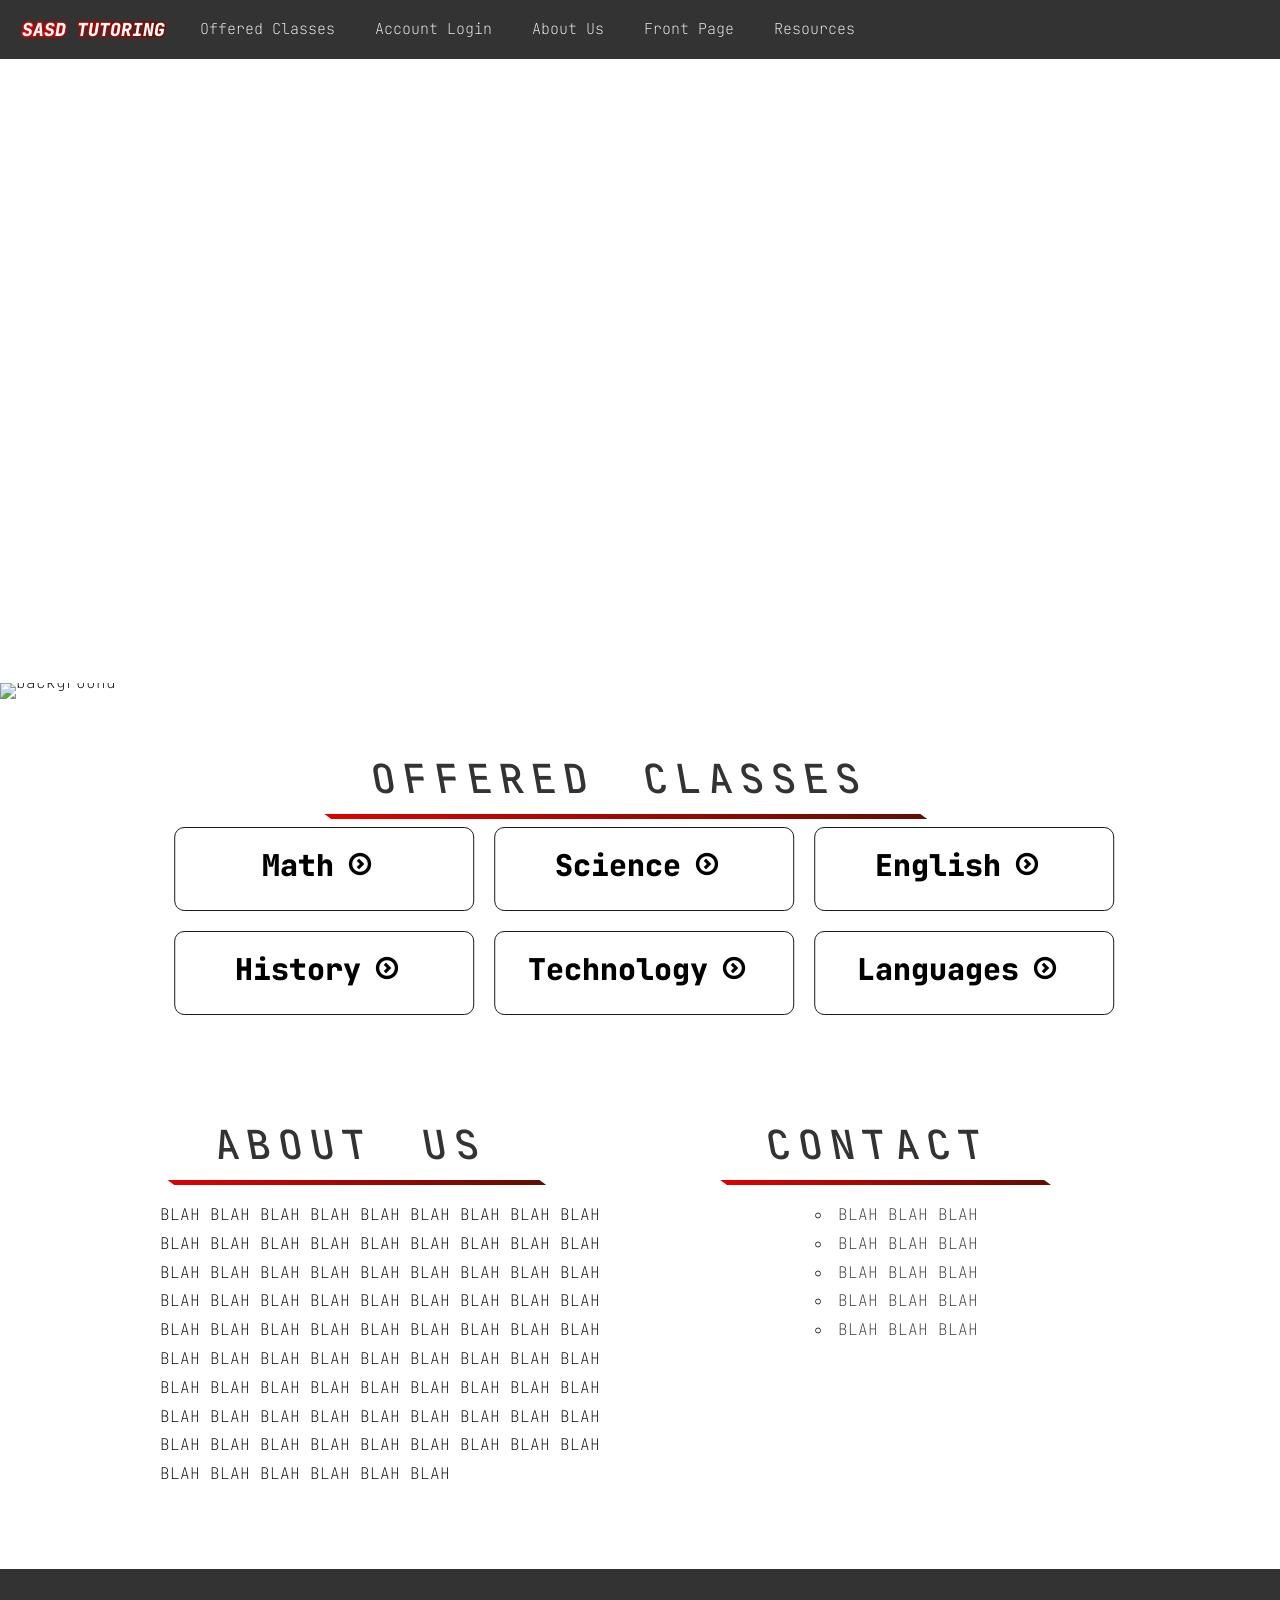
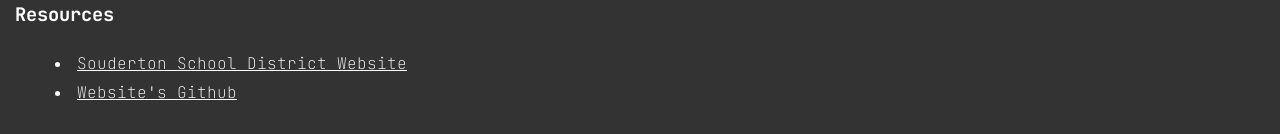
==== front-end/index.html @ b644a15e "Reorganized and renamed files to fit their purpose" ====
<!doctype html>
<html lang="en">

<head>
  <meta charset="UTF-8" />
  <meta name="viewport" content="width=device-width, initial-scale=1.0" />
  <link rel="stylesheet" href="Apps.css">
  <script defer src="sasdTutor.js"></script>
  <script defer src="index.js"></script>
  <title>SASD TUTORING</title>
</head>

<body>
  <link rel="stylesheet"
    href="https://fonts.googleapis.com/css2?family=Material+Symbols+Outlined:opsz,wght,FILL,GRAD@20..48,100..700,0..1,-50..200&icon_names=arrow_drop_down" />
  <link rel="stylesheet"
    href="https://fonts.googleapis.com/css2?family=Material+Symbols+Outlined:opsz,wght,FILL,GRAD@20..48,100..700,0..1,-50..200&icon_names=expand_circle_down" />

  <nav>
    <ul>
      <header>
        <li class="name">
          <div><i id="name">SASD TUTORING </i>
          </div>
        </li>
      </header>
      <li><a href="file:///c%3A/Users/29-HaqReh/Desktop/Web%20Apps/stuff/sasdTutor.html#offered">Offered Classes</a>
      </li>
      <li><a href="file:///c%3A/Users/29-HaqReh/Desktop/Web%20Apps/stuff/Login.html">Account Login</a></li>
      <li><a href="file:///c%3A/Users/29-HaqReh/Desktop/Web%20Apps/stuff/sasdTutor.html#about">About Us</a></li>
      <li><a href="file:///c%3A/Users/29-HaqReh/Desktop/Web%20Apps/stuff/sasdTutor.html#top">Front Page</a></li>
      <li><a href="file:///c%3A/Users/29-HaqReh/Desktop/Web%20Apps/stuff/sasdTutor.html#resources">Resources</a></li>
    </ul>
  </nav>
  <main>
    <section id="top">
      <div>
        <video autoplay="autoplay" data-permitted-user="true" data-resource-title="WEBHighSchoolV2.mp4"
          data-resource-uuid="45702b6e-6877-4986-bee6-893375c5bc52" loop="loop" muted="muted" playsinline="playsinline"
          poster="https://resources.finalsite.net/videos/v1659466692/soudertonsdorg/b5spz9pvocrpyakvvjld/WEBHighSchoolV2.jpg"
          class="loaded">
          <source
            src="https://resources.finalsite.net/videos/t_video_h265_720/v1659466692/soudertonsdorg/b5spz9pvocrpyakvvjld/WEBHighSchoolV2.mp4"
            type="video/mp4; codecs=hevc">
          <source
            src="https://resources.finalsite.net/videos/t_video_mp4_720/v1659466692/soudertonsdorg/b5spz9pvocrpyakvvjld/WEBHighSchoolV2.mp4"
            type="video/mp4">
          <source
            src="https://resources.finalsite.net/videos/t_video_vp9_720/v1659466692/soudertonsdorg/b5spz9pvocrpyakvvjld/WEBHighSchoolV2.webm"
            type="video/webm">
          <div class="fsError" data-nosnippet="" role="alert" aria-live="polite">Your web browser does not support the
            &lt;video&gt; tag.</div>
        </video>
        <footer role="presentation">
          <div class="fsElementFooterContent">
            <figure class="fsImage">
              <picture><img alt="background"
                  data-image-sizes="[{%22url%22:%22https://resources.finalsite.net/images/v1651999326/soudertonsdorg/mjvas6axd7pmzmwuhro8/hero-background.svg%22,%22width%22:1440}]"
                  data-resource-description="" data-resource-filename="hero-background.svg"
                  data-resource-uuid="e73c2b22-52e9-47dd-a42a-fb9b1f144add" id=""
                  src="https://resources.finalsite.net/images/v1651999326/soudertonsdorg/mjvas6axd7pmzmwuhro8/hero-background.svg"
                  loading="lazy" aria-hidden="true"></picture>
            </figure>
          </div>
        </footer>
      </div>
    </section>
    <section id="offered">
      <div>
        <div class="title">
          <div class="title-heading">
            <h1 data-tooltip="OFFERED CLASSES"></h1>
            <hr>
          </div>
          <div class="title-body">
            <div id="classgrid"></div>
          </div>
        </div>
      </div>
    </section><br>
    <div class="about-contact">
      <section id="about">
        <div class="title">
          <div class="title-heading">
            <h1 data-tooltip="ABOUT US"></h1>
            <hr>
          </div>
          <div class="title-body">
            <article>
              <p>BLAH BLAH BLAH BLAH BLAH BLAH BLAH BLAH BLAH BLAH BLAH BLAH BLAH BLAH BLAH BLAH BLAH BLAH BLAH BLAH
                BLAH BLAH BLAH BLAH BLAH BLAH BLAH BLAH BLAH BLAH BLAH BLAH BLAH BLAH BLAH BLAH BLAH BLAH BLAH BLAH BLAH
                BLAH BLAH BLAH BLAH BLAH BLAH BLAH BLAH BLAH BLAH BLAH BLAH BLAH BLAH BLAH BLAH BLAH BLAH BLAH BLAH BLAH
                BLAH BLAH BLAH BLAH BLAH BLAH BLAH BLAH BLAH BLAH BLAH BLAH BLAH BLAH BLAH BLAH BLAH BLAH BLAH BLAH BLAH
                BLAH BLAH BLAH BLAH </p>
            </article>
          </div>
        </div>
      </section>
      <section id="contact">
        <div class="title">
          <div class="title-heading">
            <h1 data-tooltip="CONTACT"></h1>
            <hr>
          </div>
          <div class="title-body">
            <article>
              <ul>
                <li>BLAH BLAH BLAH</li>
                <li>BLAH BLAH BLAH</li>
                <li>BLAH BLAH BLAH</li>
                <li>BLAH BLAH BLAH</li>
                <li>BLAH BLAH BLAH</li>
              </ul>
            </article>
          </div>
        </div>
      </section>
    </div>
  </main>
  <footer>
    <div id="bottom">
      <h3>Resources</h3>
      <ul>
        <li><a href="https://www.soudertonsd.org/" target="_blank">Souderton School District Website</a></li>
        <li><a href="https://github.com/vardra77/TutoringWebsiteSkibidi" target="_blank">Website's Github</a></li>
      </ul>
    </div>
  </footer>
</body>

</html>
---- front-end/Apps.css ----
/*NON-SELECTORS*/

@import url('https://fonts.googleapis.com/css2?family=JetBrains+Mono:ital,wght@0,100..800;1,100..800&family=Open+Sans:ital,wght@0,300..800;1,300..800&family=Xmind:ital,wght@0,100..900;1,100..900&display=swap');

@keyframes slide {
    0% {
        transform: translateX(-25%);
    }

    100% {
        transform: translateX(25%);
    }
}

:root {
    --primary-color: #db0303;
    --secondary-color: #610e03;
    --background-color: #333333;
    --text-color: #ffffff;
}

/*MATERIALS AND ICONS*/
.material-symbols-outlined {
    font-family: 'Material Symbols Outlined';
    font-weight: normal;
    font-style: normal;
    line-height: 1;
    letter-spacing: normal;
    text-transform: none;
    white-space: nowrap;
    direction: ltr;
    -webkit-font-feature-settings: 'liga';
    font-feature-settings: 'liga';
    -webkit-font-smoothing: antialiased;
    font-variation-settings:
        'FILL' 0,
        'wght' 700,
        'GRAD' 200,
        'opsz' 24
}

#classgrid .material-symbols-outlined {
    padding: 5%;
    transform: rotate(270deg);
    transition: transform 180ms ease;
}

#classgrid>.class-card:hover .material-symbols-outlined {
    transform: rotate(0deg);
}


/*GENERAL TAGS*/

body {
    line-height: 1.8;
    margin: 0;
    padding: 0;
    font-family: "JetBrains Mono", monospace;
    font-optical-sizing: auto;
    font-weight: 100;
    font-style: normal;
    min-height: 100vh;
    width: 100%;
    overflow-x:hidden;
}

html {
    font-family: Lato, sans-serif;
    -webkit-font-smoothing: antialiased;
    -moz-osx-font-smoothing: grayscale;
    background-color: var(--text-color);
    scroll-behavior: smooth;
    line-height: 1.15;
    -webkit-text-size-adjust: 100%;
}

:after,
:before {
    pointer-events: none;
}

/*NAVBAR SELECTORS*/

nav {
    position: sticky;
    top: 0;
    z-index: 100;
    width: 100%;
    text-align: center;
    font-size: 17px;
    margin: 0 auto;
}

nav ul {
    list-style-type: none;
    margin: 0;
    overflow: hidden;
    background-color: var(--background-color);
}

nav ul li {
    float: left;
    width: fit-content;
    font-size: 15px;
}

nav ul>li>a {
    display: block;
    position: relative;
    color: var(--text-color);
    text-align: center;
    padding: 1rem 20px;
    text-decoration: none;
    isolation: isolate;
}

#name {
    padding: 0.45rem;
    left: 15px;
    position: absolute;
    transition: text-shadow 0.35s !important;
    font-size: 18px;
}

nav ul li a::before {
    content: "";
    position: absolute;
    z-index: -1;
    inset: 0;
    background: linear-gradient(to right bottom, var(--primary-color), var(--secondary-color));
    opacity: 0;
    transition: opacity 0.25s ease;
}

ul li a:hover::before {
    opacity: 1;
}

/*LISTS*/
ul {
    letter-spacing: 0;
    color: var(--background-color);
    list-style: circle;
    list-style-position: inside;
    text-align: center;
    padding-right: 50px;
}

/*TITLE SELECTORS*/
h2,
p {
    margin: 1rem;
    text-align: left;
}

h1 {
    margin: 0.3rem;
}

.title {
    position: relative;
    box-sizing: border-box;
    width: min(100%, 1000px);
    margin: 0 auto;
    padding-bottom: 1rem;
    text-align: center;
    height: auto;
    font-weight: 900;
    transform: skew(10deg);
    letter-spacing: 0.5rem;
    word-spacing: 1rem;
    border: 0;
    background: none;
}

.title-heading {
    width: max-content;
    max-width: 100%;
    margin: 0 auto;
}

.title-heading h1 {
    box-sizing: border-box;
    width: fit-content;
    max-width: 100%;
    padding-inline: 50px;
    margin: 0.3rem auto;
}

hr{
    box-sizing: border-box;
    width: 100%;
    height: 5px;
    border: none;
    background: linear-gradient(to right, var(--primary-color), var(--secondary-color));
    transform: skew(50deg);
}

h1::after {
    content: "" attr(data-tooltip) "";
    font-size: 40px;
    color: var(--background-color);
    line-height: 5px;
}

.title h1 {
    font-weight: 500;
}

.title-body {
    width: 100%;
    transform: skew(-10deg);
}

/*NAME SELECTORS AND CHILDREN*/

main {
    box-sizing: border-box;
    width: 100%;
    padding: 0 20px 48px;
}

main>section+section {
    margin-top: 4rem;
}

.about-contact {
    display: grid;
    grid-template-columns: repeat(2, minmax(0, 1fr));
    gap: 2rem;
    width: min(100%, 1000px);
    margin: 4rem auto 0;
}

.about-contact .title {
    width: 100%;
}

section {
    scroll-margin-top: 4rem;
}

.name>div>span,
.name>div>i {
    background: linear-gradient(45deg, var(--primary-color), var(--secondary-color));
    background-clip: text;
    -webkit-background-clip: text;
    -webkit-text-stroke: 0.2rem transparent;
    color: var(--text-color);
}
#name {
    display: inline-block;
    opacity: 1;
    transition: opacity 0.18s ease, transform 0.18s ease;
    line-height: 20px;
}

.name>div {
    align-items: baseline;
    gap: 0.3rem;
    white-space: nowrap;
}

.name {
    box-sizing: border-box;
    width: 120px;
    display: flex;
    align-items: center;
    justify-content: center;
    line-height: 1;
    padding: 0.8rem 16px;
    margin: 0 10px;
    font-weight: bold;
    font-weight: 900;
    font-size: 20px;
    text-align: center;
}

/*TEXT SELECTORS*/
.title p,
li {
    font-weight: 100;
    word-spacing: 0px;
    letter-spacing: 0px;
}

/*CLASS GRID SELECTORS*/
#classgrid {
    display: flex;
    flex-wrap: wrap;
    align-items: flex-start;
    justify-content: center;
    gap: 20px;
    width: 100%;
    padding: none;
    box-sizing: border-box;
    height: fit-content;
}

#classgrid>.class-card {
    position: relative;
    flex: 0 1 300px;
    letter-spacing: 0px;
    border: 1px solid #1a1a1a;
    padding: 10px;
    font-size: 30px;
    text-align: center;
    border-radius: 10px;
    transition: transform 180ms ease, box-shadow 180ms ease, background-color 180ms ease, color 180ms ease;
    box-sizing: border-box;
    min-width: 0;
    overflow-wrap: anywhere;
}

#classgrid>.class-card:hover {
    text-shadow: 3px 4px rgba(0, 0, 0, 0.445);
}

#classgrid .dropdown {
    display: grid;
    border-radius: 10px;
    grid-template-rows: 0fr;
    width: 100%;
    box-sizing: border-box;
    font-size: 16px;
    letter-spacing: 0;
    word-spacing: 0;
    text-align: left;
    opacity: 0;
    overflow: hidden;
    pointer-events: none;
    background-color: var(--text-color);
    transition: grid-template-rows 220ms ease, opacity 220ms ease, text-shadow 1000s ease;
}

#classgrid>.class-card:hover .dropdown {
    grid-template-rows: 1fr;
    opacity: 1;
    pointer-events: auto;
}

#classgrid .dropdown ul {
    min-height: 0;
    margin: 0;
    padding: 6px 6px 2px;
    overflow: hidden;
    background-color: var(--text-color);
    text-shadow: none;
}

#classgrid .dropdown li {
    position: relative;
    float: none;
    padding: 4px 4px 4px 20px;
    background-color: var(--text-color);
    color: #1a1a1a;
    font-size: inherit;
    text-align: left;
    list-style:none;
    font-weight: 400;
}

#classgrid .dropdown li::before {
    content: "-";
    position: absolute;
    left: 8px;
}

#classgrid>.class-card:hover {
    background: linear-gradient(to right bottom, var(--primary-color), var(--secondary-color));
    color: white;
    cursor: pointer;
    transform: translateY(-2px);
    box-shadow: 0 6px 14px rgba(141, 11, 11, 0.28);
}

/*SECTION CHILDREN HEADER*/

video {
    display: block;
    width: 100%;
    height: auto;
}

#top {
    margin-inline: -20px;
}

#top>div {
    position: relative;
    box-sizing: border-box;
    width: 100%;
    padding: 0;
    margin: 0;
}

#top footer {
    position: absolute;
    right: 0;
    bottom: 0;
    left: 0;
    width: 100%;
    line-height: 0;
}

#top figure,
#top picture {
    margin: 0;
    height: 101%;
}

#top figure>picture>img {
    display: block;
    box-sizing: border-box;
    width: 100%;
    height: 50%;
    padding: 0;
    margin: 0;
    border: 0;
    filter: none;
}

#account {
    background-color: var(--text-color);
    text-align: center;
    margin: 0 auto;
    width: fit-content;
    padding: 25px;
    border-radius: 10px;
    border: 3px solid var(--background-color);
    transition: background-color 0.2s ease, color 0.2s ease, transform 0.2s ease height 0.2s ease, width 0.2s ease;
}

/*FORMS*/
#form {
    max-width: 600px;
    width:500px;
    margin: 0 auto;
    padding: 20px;
    text-align: center;
}

button,
input {
    font-family: "JetBrains Mono", monospace;
    font-optical-sizing: auto;
    font-weight: 400;
    font-style: normal;
    margin: auto 0;
    text-align: center;
    padding: 0.5rem 1rem;
    border-radius: 10px;
    transition: background-color 0.2s ease, color 0.2s ease, transform 0.2s ease, border-color 0.2s ease;
    background-color: var(--text-color);
    font-size: 1rem;
}

#form form input:not([type="submit"]):focus,
button:focus {
    border-color: var(--primary-color);
    outline-color: var(--primary-color);
}

button:hover,
input:hover {
    background-color: #f0f0f0;
}

/*BACKGROUND-ANIMATION*/
.bg {
    animation: slide 3s ease-in-out infinite alternate;
    background-image: linear-gradient(-60deg, var(--primary-color) 50%, var(--text-color) 50%);
    bottom: 0;
    left: -50%;
    opacity: .5;
    position: fixed;
    right: -50%;
    top: 0;
    z-index: -1;
}

.bg2 {
    animation-direction: alternate-reverse;
    animation-duration: 4s;
}

.bg3 {
    animation-duration: 5s;
}

.content {
    background-color: rgba(255, 255, 255, .8);
    border-radius: .25em;
    box-shadow: 0 0 .25em rgba(0, 0, 0, .25);
    box-sizing: border-box;
    left: 50%;
    padding: 10vmin;
    position: fixed;
    text-align: center;
    top: 50%;
    transform: translate(-50%, -50%);
}

/*BOTTOM*/
#bottom {
    box-sizing: border-box;
    width: 100%;
    background: var(--background-color);
    color: var(--text-color);
    padding: 10px 15px;
}

#bottom a {
    text-decoration: underline;
    color: var(--text-color);
}

#bottom ul {
    list-style: disc;
    list-style-position: inside;
    text-align: left;
    color: var(--text-color);
}

/*Media Queries*/
@media (min-width: 300px) {

    nav,
    figure>picture>img {
        min-width: 100px;
        width: 100%;
        width: 101%;
    }
}

@media (max-width: 400px) {
    .title {
        width: 100%;
        font-size: 1.5rem;
    }
}

@media (prefers-reduced-motion: reduce) {

    #classgrid>.class-card,
    #classgrid .dropdown,
    #classgrid>.class-card .material-symbols-outlined {
        transition: none;
    }
}

@media (max-width: 600px) {
    .about-contact {
        grid-template-columns: 1fr;
    }
}
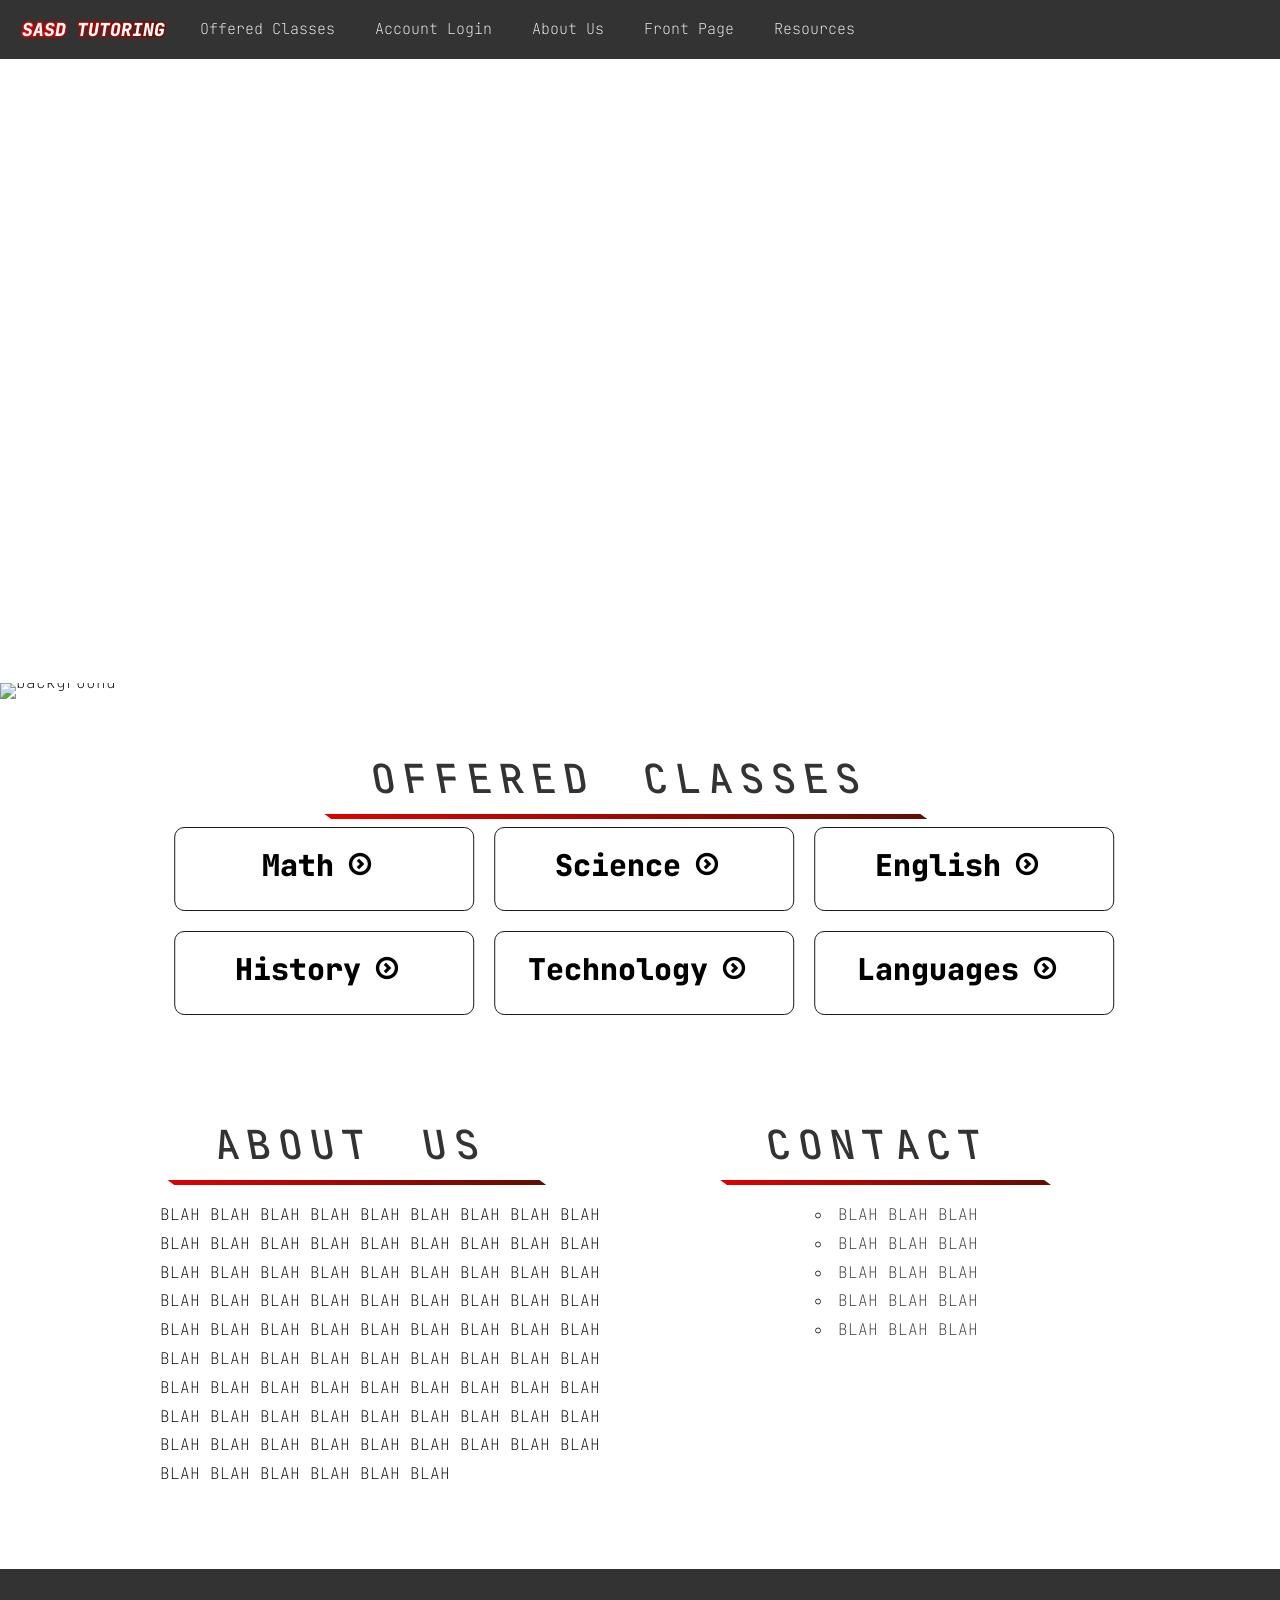
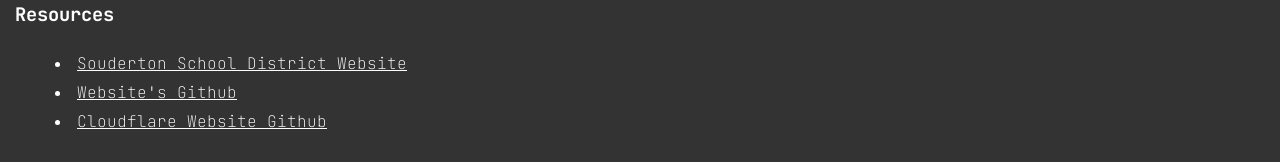
==== commit 98ac2fd7: "Website compatible with Tablets now + fixed navbar + add text indents for text blocks" ====
--- a/front-end/index.html
+++ b/front-end/index.html
@@ -7,15 +7,11 @@
   <link rel="stylesheet" href="Apps.css">
   <script defer src="sasdTutor.js"></script>
   <script defer src="index.js"></script>
+  <link rel="stylesheet" href="https://fonts.googleapis.com/css2?family=Material+Symbols+Outlined&display=swap">
   <title>SASD TUTORING</title>
 </head>
 
 <body>
-  <link rel="stylesheet"
-    href="https://fonts.googleapis.com/css2?family=Material+Symbols+Outlined:opsz,wght,FILL,GRAD@20..48,100..700,0..1,-50..200&icon_names=arrow_drop_down" />
-  <link rel="stylesheet"
-    href="https://fonts.googleapis.com/css2?family=Material+Symbols+Outlined:opsz,wght,FILL,GRAD@20..48,100..700,0..1,-50..200&icon_names=expand_circle_down" />
-
   <nav>
     <ul>
       <header>
@@ -24,12 +20,11 @@
           </div>
         </li>
       </header>
-      <li><a href="file:///c%3A/Users/29-HaqReh/Desktop/Web%20Apps/stuff/sasdTutor.html#offered">Offered Classes</a>
-      </li>
-      <li><a href="file:///c%3A/Users/29-HaqReh/Desktop/Web%20Apps/stuff/Login.html">Account Login</a></li>
-      <li><a href="file:///c%3A/Users/29-HaqReh/Desktop/Web%20Apps/stuff/sasdTutor.html#about">About Us</a></li>
-      <li><a href="file:///c%3A/Users/29-HaqReh/Desktop/Web%20Apps/stuff/sasdTutor.html#top">Front Page</a></li>
-      <li><a href="file:///c%3A/Users/29-HaqReh/Desktop/Web%20Apps/stuff/sasdTutor.html#resources">Resources</a></li>
+      <li><a href="#offered">Offered Classes</a></li>
+      <li><a href="Login.html#account">Account Login</a></li>
+      <li><a href="#about">About Us</a></li>
+      <li><a href="#top">Front Page</a></li>
+      <li><a href="#bottom">Resources</a></li>
     </ul>
   </nav>
   <main>
@@ -87,7 +82,7 @@
           </div>
           <div class="title-body">
             <article>
-              <p>BLAH BLAH BLAH BLAH BLAH BLAH BLAH BLAH BLAH BLAH BLAH BLAH BLAH BLAH BLAH BLAH BLAH BLAH BLAH BLAH
+              <p><span class="textIndent">BLAH BLAH</span> BLAH BLAH BLAH BLAH BLAH BLAH BLAH BLAH BLAH BLAH BLAH BLAH BLAH BLAH BLAH BLAH BLAH BLAH
                 BLAH BLAH BLAH BLAH BLAH BLAH BLAH BLAH BLAH BLAH BLAH BLAH BLAH BLAH BLAH BLAH BLAH BLAH BLAH BLAH BLAH
                 BLAH BLAH BLAH BLAH BLAH BLAH BLAH BLAH BLAH BLAH BLAH BLAH BLAH BLAH BLAH BLAH BLAH BLAH BLAH BLAH BLAH
                 BLAH BLAH BLAH BLAH BLAH BLAH BLAH BLAH BLAH BLAH BLAH BLAH BLAH BLAH BLAH BLAH BLAH BLAH BLAH BLAH BLAH
@@ -123,6 +118,7 @@
       <ul>
         <li><a href="https://www.soudertonsd.org/" target="_blank">Souderton School District Website</a></li>
         <li><a href="https://github.com/vardra77/TutoringWebsiteSkibidi" target="_blank">Website's Github</a></li>
+        <li><a href="https://github.com/Faithful-1423/TUTORING-SASD-" target="_blank">Cloudflare Website Github</a></li>
       </ul>
     </div>
   </footer>
--- a/front-end/Apps.css
+++ b/front-end/Apps.css
@@ -502,6 +502,10 @@
     transform: translate(-50%, -50%);
 }
 
+.textIndent {
+    text-indent: 100px;
+}
+
 /*BOTTOM*/
 #bottom {
     box-sizing: border-box;
@@ -555,3 +559,9 @@
         grid-template-columns: 1fr;
     }
 }
+
+@media (min-width: 601px) and (max-width: 1024px) {
+    .class-card {
+        height:80px;
+    }
+}
